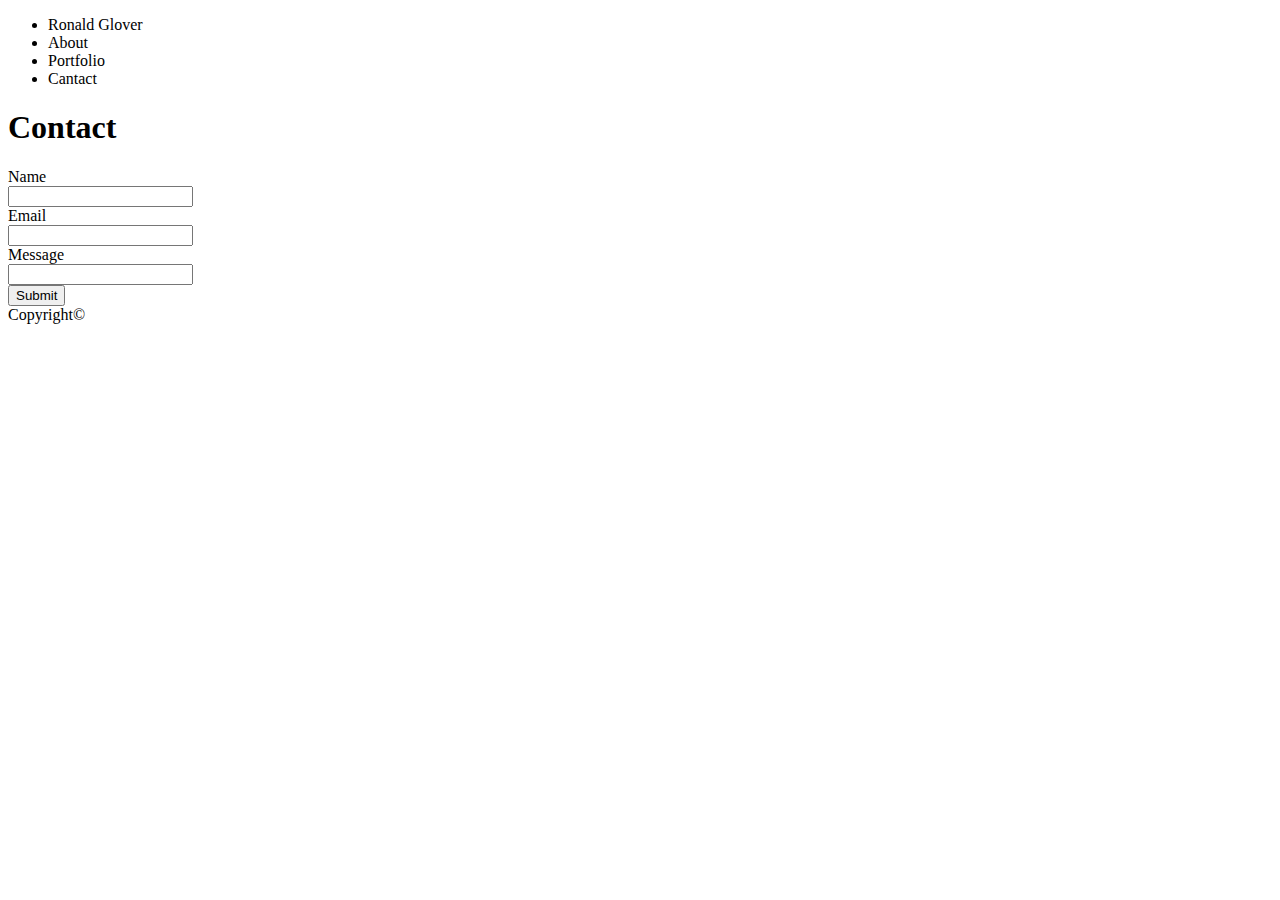
==== contact.html @ f22299ed "Completed HTML" ====
<!DOCTYPE html>
<html lang="en">
<head>
    <meta charset="UTF-8">
    <meta name="viewport" content="width=device-width, initial-scale=1.0">
    <meta http-equiv="X-UA-Compatible" content="ie=edge">
    <link rel="stylesheet" href="assets/css/style.css">
    <title>Contact</title>
</head>
<body>

    <div class="navbar">

            <ul>
                <li>Ronald Glover</li>
                <li>About</li>
                <li>Portfolio</li>
                <li>Cantact</li>
            </ul>

    </div>

    <div class="content">

        <h1>Contact</h1>

        <form action="">
        
            Name<br>
            <input type="text" name="fullname"><br>
            Email<br>
            <input type="text" name="email"><br>
            Message<br>
            <input type="text" name="Message"><br>

        </form>

        <button type="submit" value="submit">Submit</button>

    </div>

    <footer>Copyright&copy;</footer>

</body>
</html>
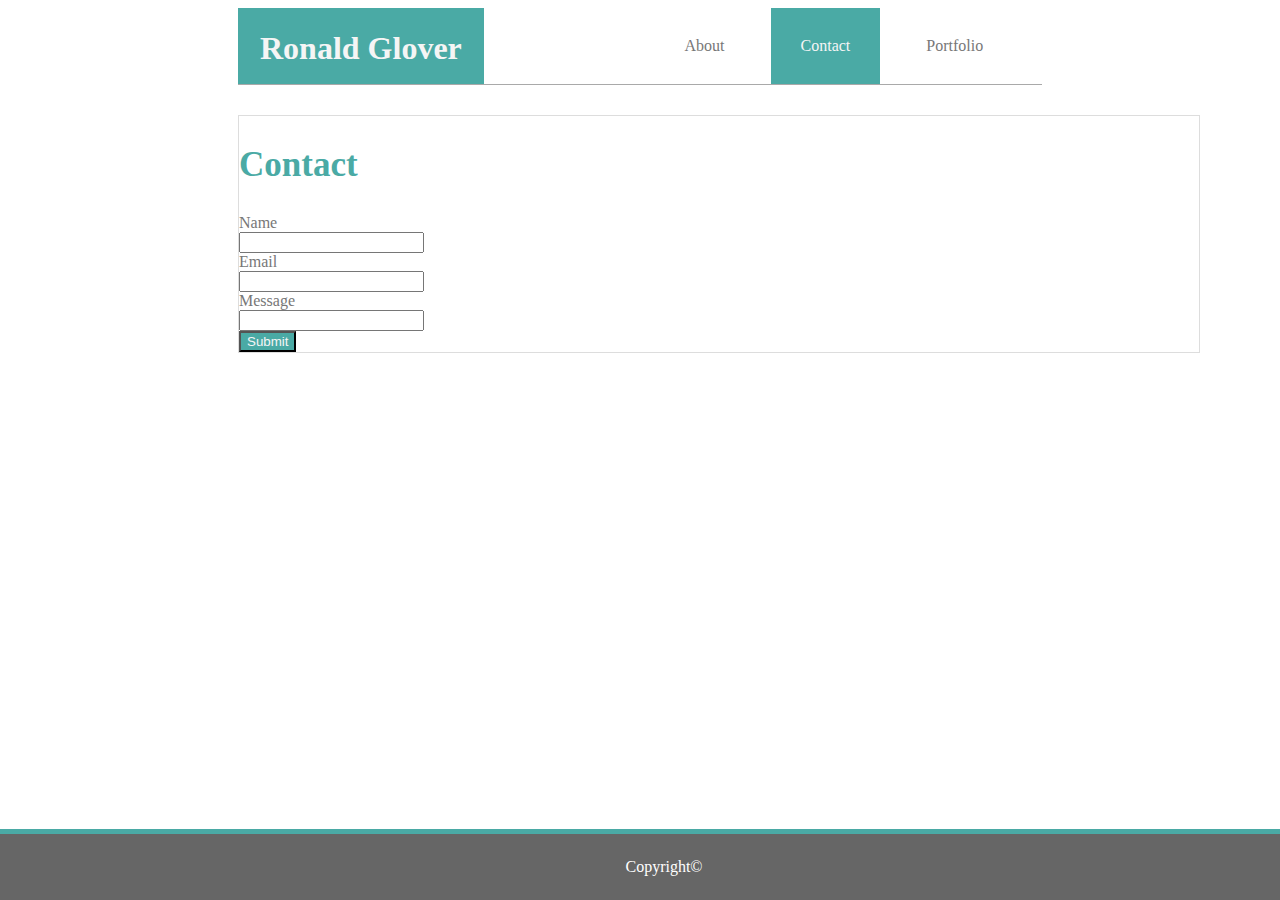
==== commit 1600090a: "added css to navbar and placeholder img for about page" ====
--- a/contact.html
+++ b/contact.html
@@ -10,32 +10,33 @@
 <body>
 
     <div class="navbar">
-
-            <ul>
-                <li>Ronald Glover</li>
-                <li>About</li>
-                <li>Portfolio</li>
-                <li>Cantact</li>
-            </ul>
+        <h1>Ronald Glover</h1>
+        <ul>
+            <li><a href="#">Portfolio</a></li>
+            <li><a href="#" id="contacts">Contact</a></li>
+            <li><a href="#">About</a></li>
+        </ul>
 
     </div>
 
     <div class="content">
 
-        <h1>Contact</h1>
+        <h2>Contact</h2>
 
-        <form action="">
-        
-            Name<br>
-            <input type="text" name="fullname"><br>
-            Email<br>
-            <input type="text" name="email"><br>
-            Message<br>
-            <input type="text" name="Message"><br>
+        <div>
+            <form>
+            
+                Name<br>
+                <input type="text" name="fullname"><br>
+                Email<br>
+                <input type="text" name="email"><br>
+                Message<br>
+                <input type="text" name="Message"><br>
+            
+            </form>
+        </div>
+        <button type="submit" value="submit">Submit</button>
 
-        </form>
-
-        <button type="submit" value="submit">Submit</button>
 
     </div>
 
--- a/assets/css/style.css
+++ b/assets/css/style.css
@@ -0,0 +1,113 @@
+* {
+    /* box-sizing: border-box; */
+}
+body {
+    background-image: url(../images/intersection.png);
+}
+
+ul {
+    position: relative;
+    background-color: #ffffff;
+    list-style-type: none;
+    margin: 0 230px 0 0; 
+    padding: 1.8em;
+    overflow: hidden;
+    border-bottom: 1px solid darkgray;
+}
+
+li {
+    float: right;
+    text-align: center;
+    margin-left: 1em;
+    color: #777777;
+}
+
+h1 {
+    float: left;
+    position: relative;
+    text-align: center;
+    background-color: #4aaaa5;
+    color: whitesmoke;
+    display: block;
+    padding: 22px;
+    height: 32px;
+    top: 0;
+    left: 0;
+    margin: 0 0 0 230px;
+    overflow: hidden;
+    z-index: 3;
+    border-bottom: 1px solid darkgray;
+}
+
+h2 {
+    color: #4aaaa5;
+    font-size: 35px;
+}
+
+p {
+    color: #777777;
+    margin: 1em;
+}
+
+form {
+    color: #777777;
+}
+
+button {
+    background-color: #4aaaa5;
+    color: whitesmoke;
+}
+
+.content {
+    position: relative;
+    margin-top: 30px;
+    margin-left: 230px;
+    width: 960px;
+    border: 1px solid #dddddd;
+    background-color: #ffffff;
+}
+
+footer {
+    position: absolute;
+    bottom: 0;
+    left: 0;
+    /* display: block; */
+    padding: 1.5em;
+    width: 100%;
+    background-color: #666666;
+    text-align: center;
+    border-top: 5px solid #4aaaa5;
+    color: white;
+    margin: 0 auto;
+}
+
+li a {
+    padding: 30px;
+    width: 100%;
+    text-decoration: none;
+    color: inherit;
+}
+
+li a:hover {
+    background-color: #4aaaa5;
+    color: whitesmoke;
+}
+
+#placeholder0 {
+    float: left;
+}
+
+#about {
+    background-color: #4aaaa5;
+    color: whitesmoke;
+}
+
+#portfolio {
+    background-color: #4aaaa5;
+    color: whitesmoke;
+}
+
+#contacts {
+    background-color: #4aaaa5;
+    color: whitesmoke;
+}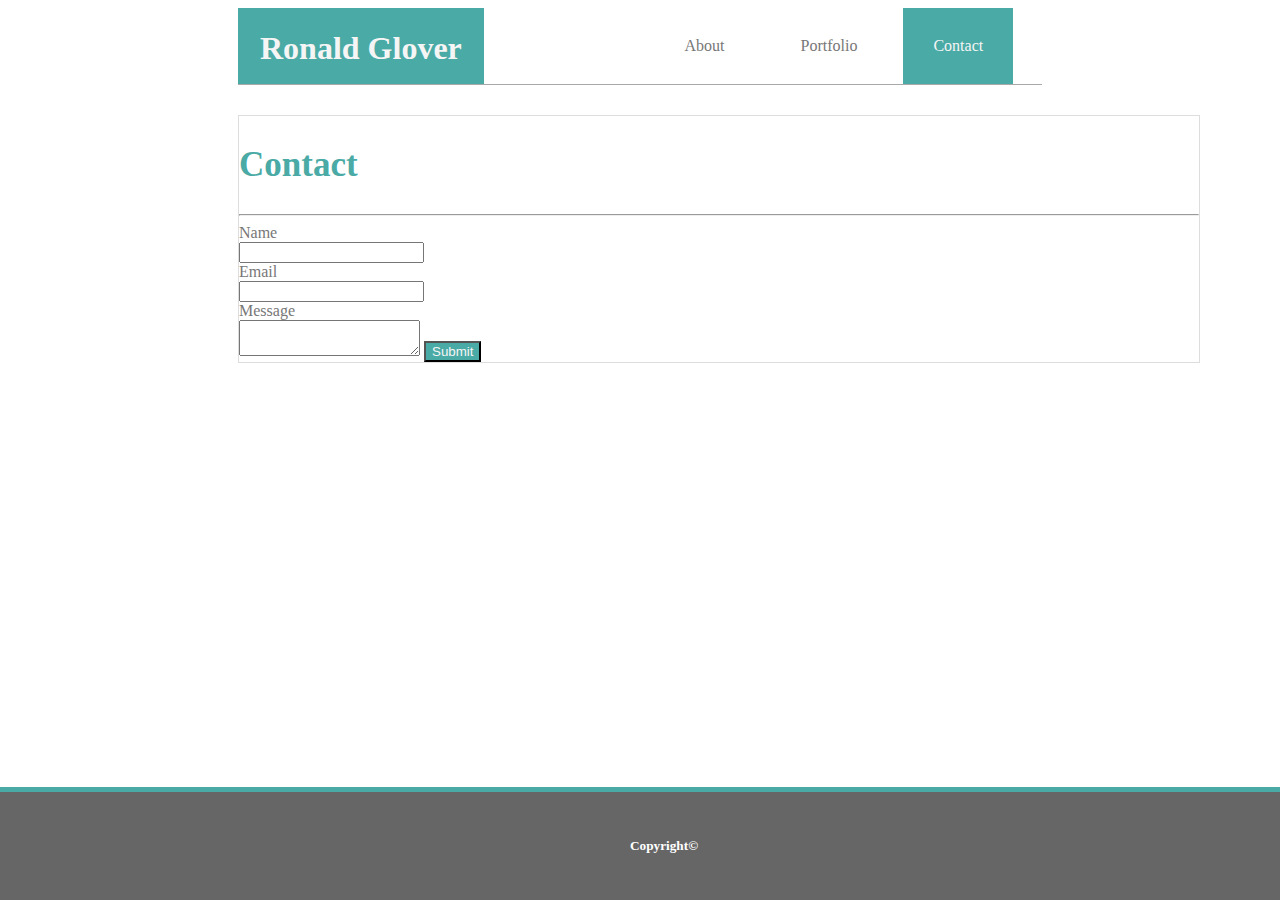
==== commit a74a1399: "added working links to html navbar" ====
--- a/contact.html
+++ b/contact.html
@@ -8,39 +8,42 @@
     <title>Contact</title>
 </head>
 <body>
-
-    <div class="navbar">
+    <header>
+    <nav class="navbar">
         <h1>Ronald Glover</h1>
         <ul>
-            <li><a href="#">Portfolio</a></li>
-            <li><a href="#" id="contacts">Contact</a></li>
-            <li><a href="#">About</a></li>
+            <li><a href="https://ron881212.github.io/Basic-Portfolio/contact.html" id="contacts">Contact</a></li>
+            <li><a href="https://ron881212.github.io/Basic-Portfolio/portfolio.html">Portfolio</a></li>
+            <li><a href="https://ron881212.github.io/Basic-Portfolio/index.html">About</a></li>
         </ul>
 
-    </div>
+    </nav>
+    </header>
 
     <div class="content">
 
         <h2>Contact</h2>
 
+        <hr>
+
         <div>
             <form>
             
                 Name<br>
-                <input type="text" name="fullname"><br>
+                <input id="inputName" type="text" name="fullname"><br>
                 Email<br>
-                <input type="text" name="email"><br>
-                Message<br>
-                <input type="text" name="Message"><br>
-            
+                <input id="inputEmail" type="text" name="email"><br>
+                Message <br>
+                <textarea></textarea>
+                <button type="submit" value="submit">Submit</button>
             </form>
         </div>
-        <button type="submit" value="submit">Submit</button>
+        
 
 
     </div>
 
-    <footer>Copyright&copy;</footer>
+    <footer id="conFooter"><h5>Copyright&copy;<h5></footer>
 
 </body>
 </html>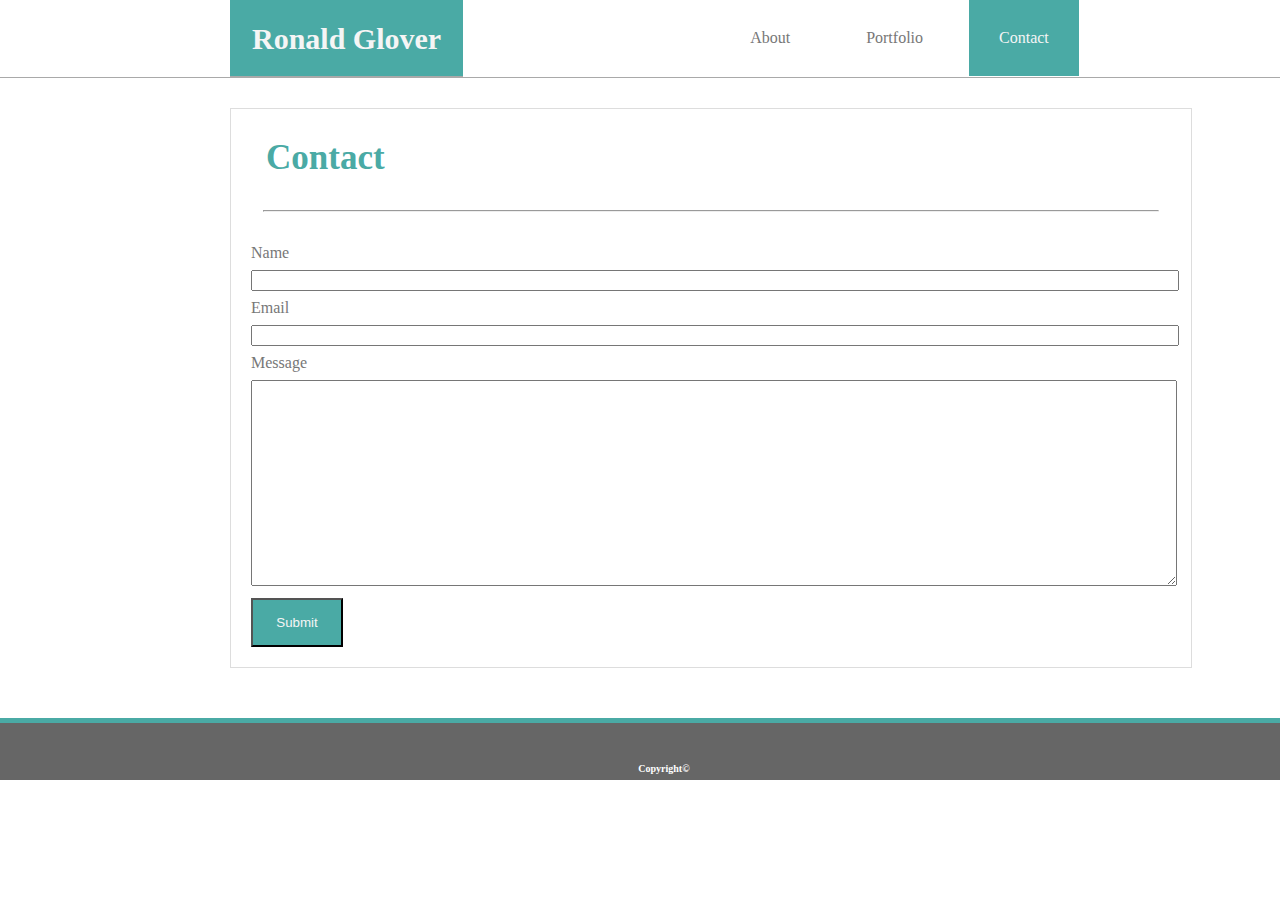
==== commit ed2e8e2e: "completed css and html" ====
--- a/contact.html
+++ b/contact.html
@@ -20,7 +20,7 @@
     </nav>
     </header>
 
-    <div class="content">
+    <div class="conContent">
 
         <h2>Contact</h2>
 
--- a/assets/css/style.css
+++ b/assets/css/style.css
@@ -1,39 +1,57 @@
-* {
-    /* box-sizing: border-box; */
-}
 body {
     background-image: url(../images/intersection.png);
-}
-
+    margin: 0; 
+}
+                                                                                  /* navbar */
 ul {
     position: relative;
     background-color: #ffffff;
     list-style-type: none;
-    margin: 0 230px 0 0; 
+    margin: 0;
     padding: 1.8em;
-    overflow: hidden;
+    height: 19px;
+    width: 100%;
+    /* overflow: hidden; */
     border-bottom: 1px solid darkgray;
 }
 
 li {
+    position: relative;
     float: right;
-    text-align: center;
+    right: 230px;
+    align-content: center;
     margin-left: 1em;
     color: #777777;
-}
-
+    margin-top: 0;
+}
+
+li a {
+    padding: 30px;
+    width: 100%;
+    text-decoration: none;
+    color: inherit;
+    margin-top: 0;
+
+}
+
+li a:hover {
+    background-color: #4aaaa5;
+    color: whitesmoke;
+}
+                                                                                /* name in heading */
 h1 {
     float: left;
     position: relative;
     text-align: center;
+    font-size: 30px;
     background-color: #4aaaa5;
     color: whitesmoke;
     display: block;
     padding: 22px;
     height: 32px;
     top: 0;
-    left: 0;
-    margin: 0 0 0 230px;
+    left: 230px;
+    margin: 0;
     overflow: hidden;
     z-index: 3;
     border-bottom: 1px solid darkgray;
@@ -42,20 +60,61 @@
 h2 {
     color: #4aaaa5;
     font-size: 35px;
+    margin-left:  1em;
+    margin-right: 2em;
 }
 
 p {
     color: #777777;
-    margin: 1em;
+    margin-left: 2em;
+    margin-right: 2em;
+    line-height: 2;
+}
+
+#mypic {
+    height: 200px;
+    width: 300px;
+    margin-left: 2em;
+    margin-right: 2em;
+    float: left;
+    
 }
 
 form {
     color: #777777;
+    margin: 20px;
+    
+}
+
+hr {
+    margin: 2em;
+}
+
+#inputName {
+    width: 100%;
+    margin-top: 8px;
+    margin-bottom: 8px;;
+}
+
+#inputEmail {
+    width: 100%;
+    margin-top: 8px;
+    margin-bottom: 8px;
+}
+
+textarea {
+    width: 100%;
+    height: 15em;
+    margin-top: 8px;
+    margin-bottom: 8px;
 }
 
 button {
     background-color: #4aaaa5;
     color: whitesmoke;
+    margin: 0;
+    padding: 15px;
+    width: 10%;
 }
 
 .content {
@@ -65,13 +124,59 @@
     width: 960px;
     border: 1px solid #dddddd;
     background-color: #ffffff;
+    /* margin: 0 auto; */
+}
+.conContent {
+    position: relative;
+    margin-top: 30px;
+    margin-left: 230px;
+    margin-bottom: 50px;
+    width: 960px;
+    border: 1px solid #dddddd;
+    background-color: #ffffff;
+    /* margin: 0 auto; */
+}
+
+.portContent {
+    position: relative;
+    margin-top: 30px;
+    margin-left: 230px;
+    margin-bottom: 50px;
+    width: 960px;
+    border: 1px solid #dddddd;
+    background-color: #ffffff;
 }
 
 footer {
-    position: absolute;
+    position: fixed;
     bottom: 0;
     left: 0;
-    /* display: block; */
+    display: block;
+    padding: 1.5em;
+    width: 100%;
+    background-color: #666666;
+    text-align: center;
+    border-top: 5px solid #4aaaa5;
+    color: white;
+    margin: 0;
+}
+
+#conFooter {
+    position: static;
+    bottom: 0;
+    left: 0;
+    display: block;
+    padding: 1.5em;
+    width: 100%;
+    background-color: #666666;
+    text-align: center;
+    border-top: 5px solid #4aaaa5;
+    color: white;
+    margin: 0;
+}
+
+#portFooter {
+    position: static;
     padding: 1.5em;
     width: 100%;
     background-color: #666666;
@@ -81,22 +186,17 @@
     margin: 0 auto;
 }
 
-li a {
-    padding: 30px;
-    width: 100%;
-    text-decoration: none;
-    color: inherit;
-}
-
-li a:hover {
-    background-color: #4aaaa5;
-    color: whitesmoke;
+h5 {
+    padding: 0;
+    margin-bottom: -35px;
+    font-size: 10px;
 }
 
 #placeholder0 {
     float: left;
 }
 
+        /* navbar fixed color */
 #about {
     background-color: #4aaaa5;
     color: whitesmoke;
@@ -110,4 +210,72 @@
 #contacts {
     background-color: #4aaaa5;
     color: whitesmoke;
-}+}
+
+.portScreenshot {
+    margin: 1em 0em 1em 3em;
+
+}
+
+.bannerName {
+    position: relative;
+    background-color: #4aaaa5;
+    bottom: 50px;
+    padding: 10px;
+    height: 60px;
+}
+
+.text01 {
+    position: absolute;
+    margin-top: -110px;
+    margin-left: 48px;
+    background-color: #4aaaa5;
+    width: 240px;
+    padding: 30px;
+    text-align: center;
+    color: #ffffff;
+}
+
+.text02 {
+    position: absolute;
+    margin-top: -110px;
+    margin-left: 400px;
+    background-color: #4aaaa5;
+    width: 240px;
+    padding: 30px;
+    text-align: center;
+    color: #ffffff;
+}
+.text03 {
+    position: absolute;
+    margin-top: -110px;
+    margin-left: 48px;
+    background-color: #4aaaa5;
+    width: 240px;
+    padding: 30px;
+    text-align: center;
+    color: #ffffff;
+}
+
+.text04 {
+    position: absolute;
+    margin-top: -110px;
+    margin-left: 400px;
+    background-color: #4aaaa5;
+    width: 240px;
+    padding: 30px;
+    text-align: center;
+    color: #ffffff;
+}
+.text05 {
+    position: absolute;
+    margin-top: -110px;
+    margin-left: 48px;
+    background-color: #4aaaa5;
+    width: 240px;
+    padding: 30px;
+    text-align: center;
+    color: #ffffff;
+}
+
+
